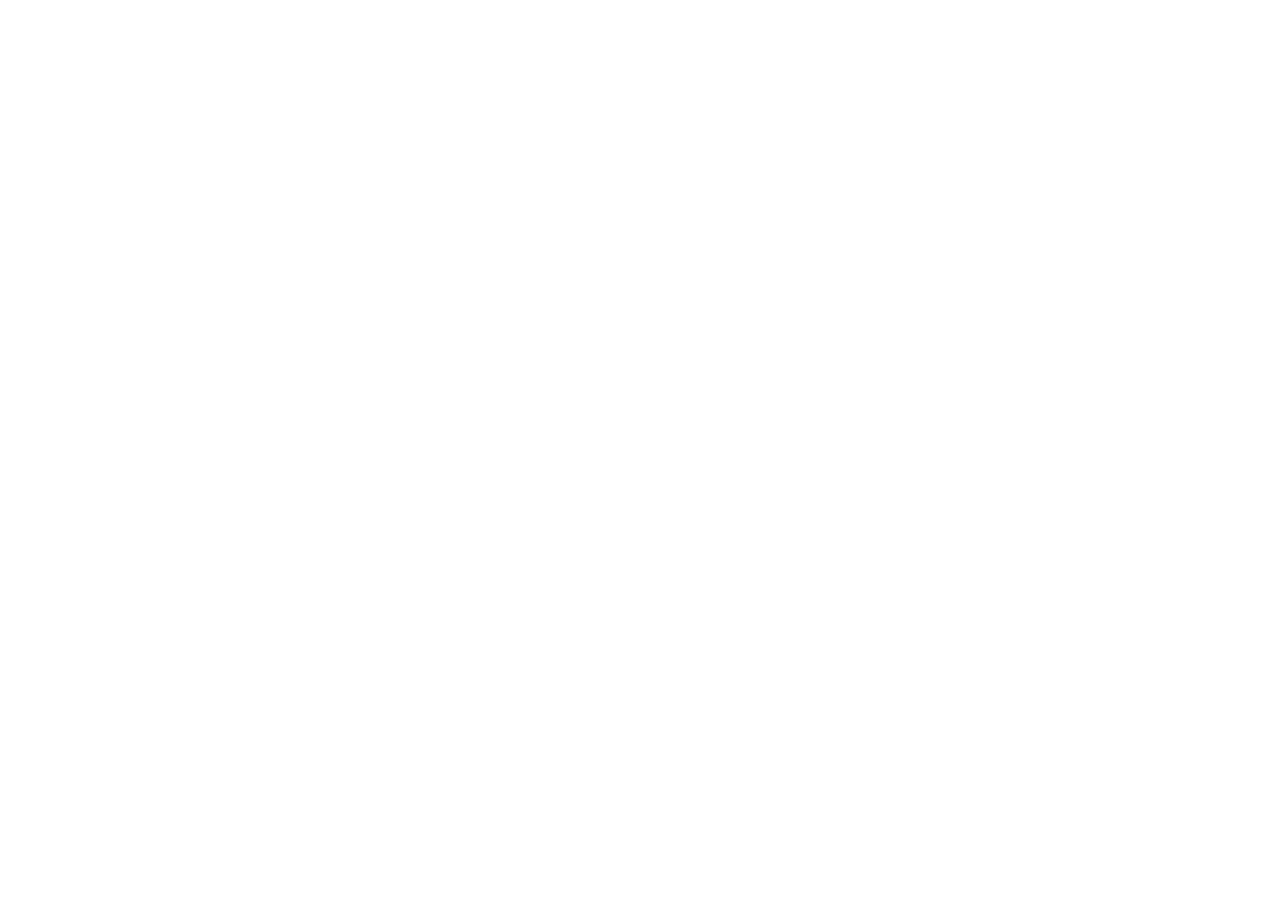
==== assignments/day1/index.html @ 4792eff7 "Assignment 1 - 90s webpage" ====
<!DOCTYPE html>
<html lang="en">
  <head>
    <meta charset="UTF-8" />
    <meta http-equiv="X-UA-Compatible" content="IE=edge" />
    <meta name="viewport" content="width=device-width, initial-scale=1.0" />
    <link rel="stylesheet" href="styles/styles.css" />
    <title>Favorite Movies</title>
  </head>
  <body></body>
</html>
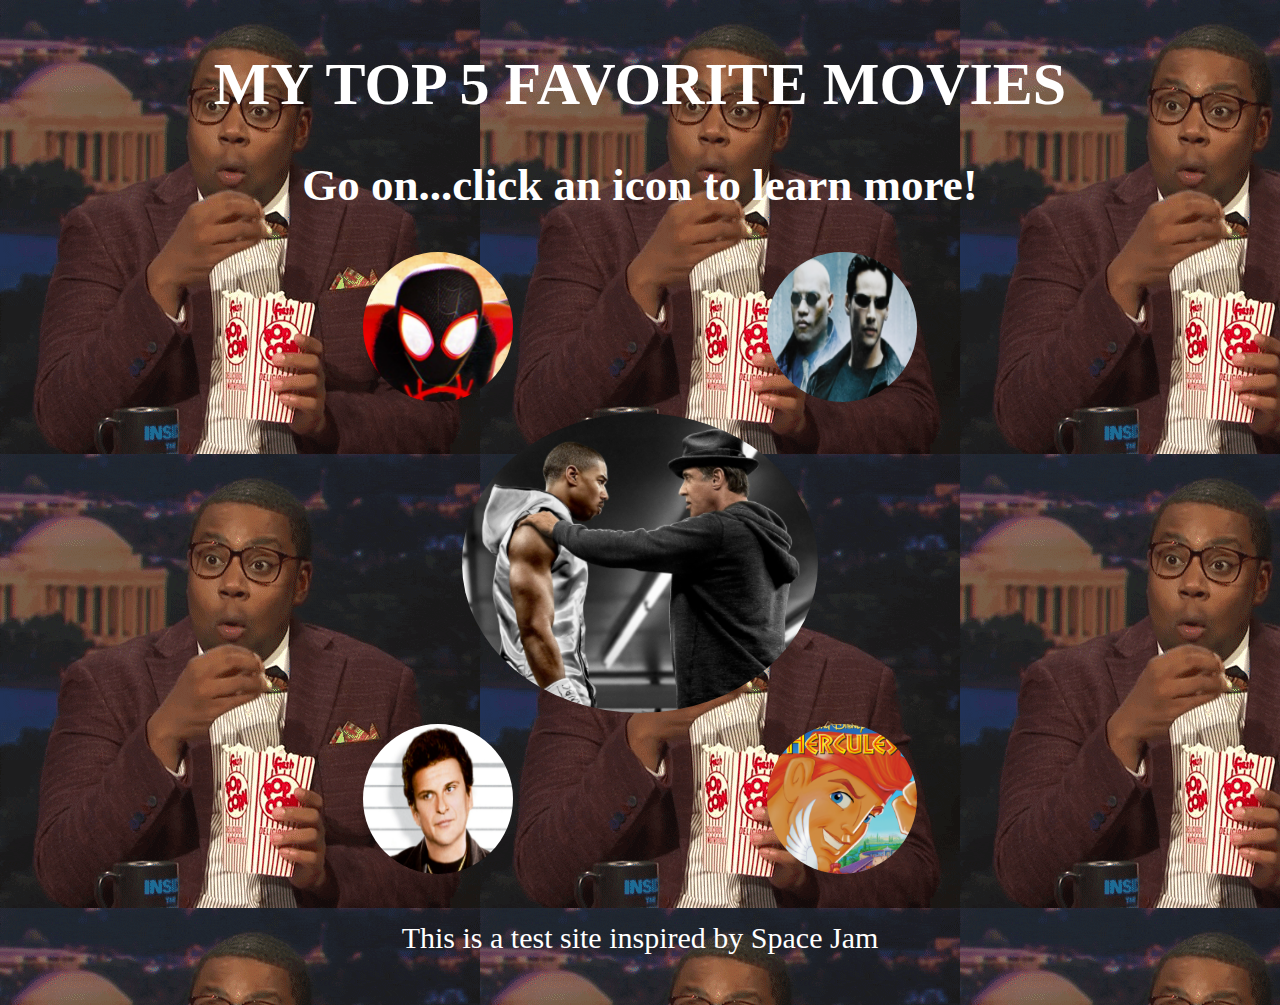
==== commit baa1b4b9: "main page layout update" ====
--- a/assignments/day1/index.html
+++ b/assignments/day1/index.html
@@ -7,5 +7,52 @@
     <link rel="stylesheet" href="styles/styles.css" />
     <title>Favorite Movies</title>
   </head>
-  <body></body>
+  <body>
+    <main>
+      <header>
+        <h1>MY TOP 5 FAVORITE MOVIES</h1>
+        <h2>Go on...click an icon to learn more!</h2>
+      </header>
+      <nav>
+        <table>
+          <tbody>
+            <tr>
+              <td>
+                <a href="pages/spider_page.html"
+                  ><img src="images/spider_icon.png" alt=""
+                /></a>
+              </td>
+              <td>
+                <a href="pages/matrix_page.html"
+                  ><img src="images/matrix_icon.png" alt=""
+                /></a>
+              </td>
+            </tr>
+            <tr>
+              <td colspan="2">
+                <a href="pages/creed_page.html"
+                  ><img id="one" src="images/creed_icon.png" alt=""
+                /></a>
+              </td>
+            </tr>
+            <tr>
+              <td>
+                <a href="pages/vinny_page.html"
+                  ><img src="images/vin_icon.png" alt=""
+                /></a>
+              </td>
+              <td>
+                <a href="pages/herc_page.html"
+                  ><img src="images/herc_icon.png" alt=""
+                /></a>
+              </td>
+            </tr>
+          </tbody>
+        </table>
+      </nav>
+    </main>
+    <footer>
+      <p>This is a test site inspired by Space Jam</p>
+    </footer>
+  </body>
 </html>
--- a/assignments/day1/styles/styles.css
+++ b/assignments/day1/styles/styles.css
@@ -0,0 +1,31 @@
+body {
+  text-align: center;
+  margin: 50px auto;
+  background-image: url(../images/popcorn.gif);
+  color: white;
+  font-size: 30px;
+}
+
+nav {
+  /* border: 3px solid blue; */
+  display: inline-block;
+}
+
+table,
+td {
+  table-layout: fixed;
+  width: 400px;
+  /* border: 2px solid green; */
+  text-align: center;
+}
+
+a img {
+  height: 150px;
+  width: 150px;
+  border-radius: 50%;
+}
+
+#one {
+  height: 300px;
+  width: auto;
+}
